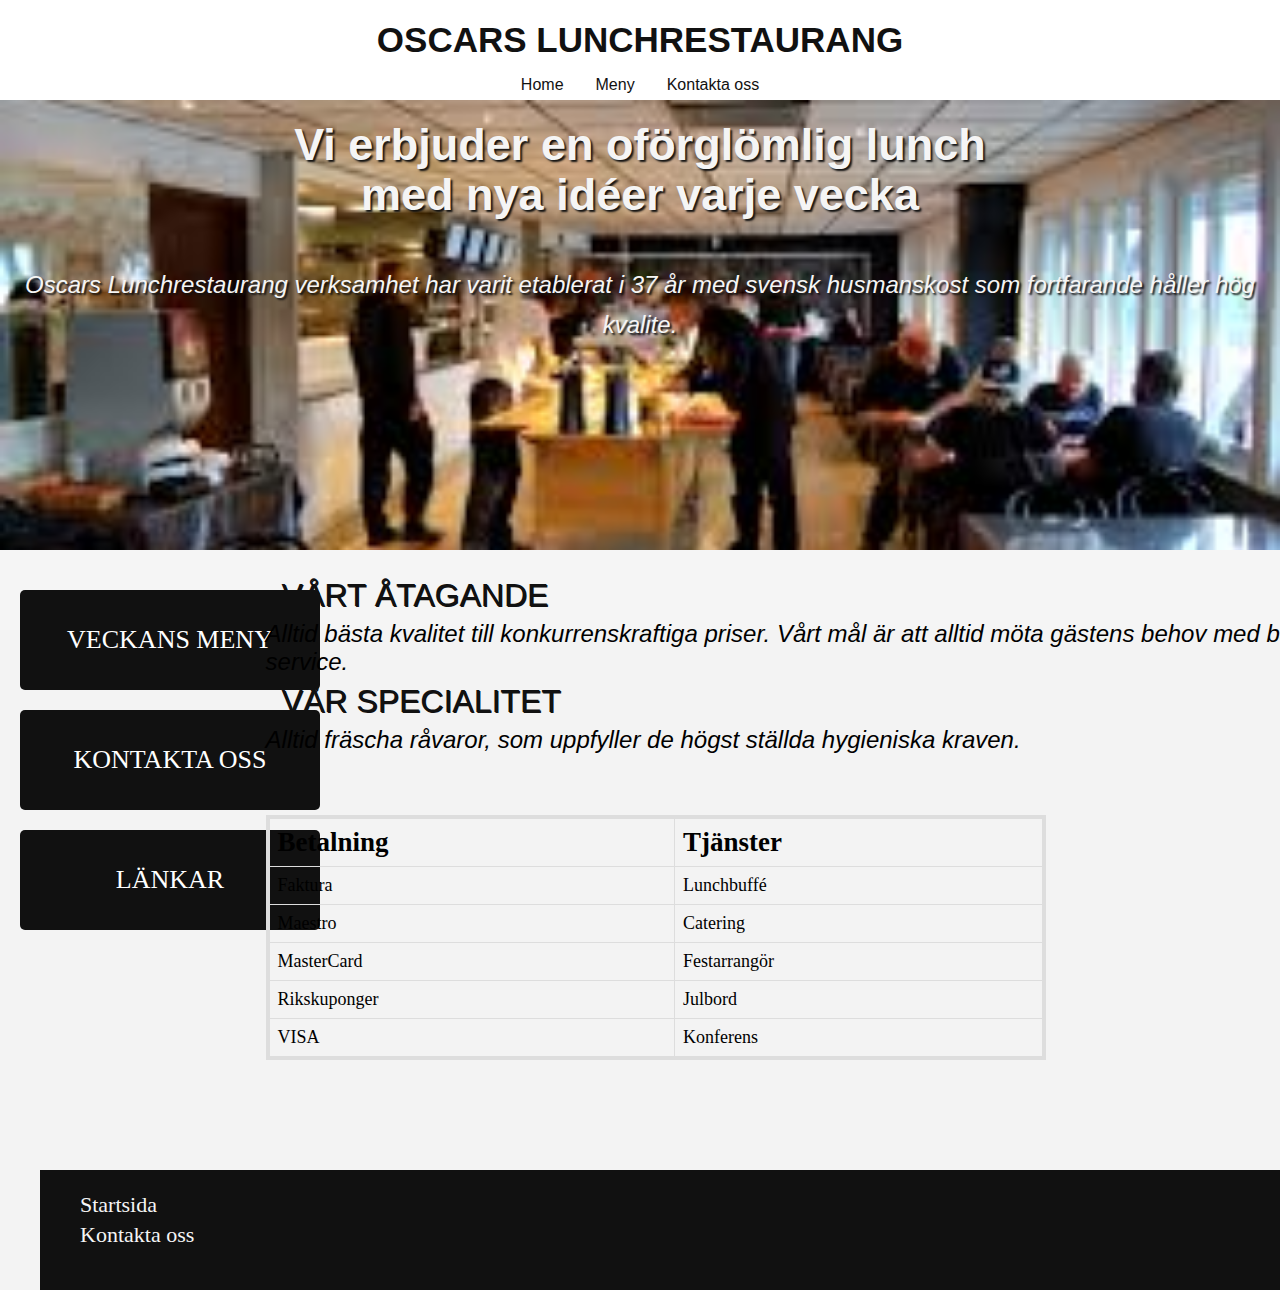
==== index.html @ 4a449b92 "nya" ====
<!DOCTYPE html>

<html>

<head>

  <title> My Website </title>
  <meta charset="UTF-8" />
  <meta name="viewport" content="width=device-width, initial-scale=1.0" />
  <link rel="stylesheet" type="text/css" href="./css/style2.css" />
  

</head>

<body>

  <header>
    <a href="index.html" class="header-toptext"> OSCARS LUNCHRESTAURANG
      
    </a>
    <nav>
      <ul>
        <li><a href="index.html">Home</a></li>
        <li><a href="meny.html">Meny</a></li>
        <li><a href="contact.html">Kontakta oss</a> </li>
        
      </ul>
    </nav>
  </header>

  <main>

    <section class="index-banner">
      <h2>Vi erbjuder en oförglömlig lunch med nya idéer varje vecka</h2>
      <h1>Oscars Lunchrestaurang verksamhet har varit etablerat i 37 år med svensk husmanskost som fortfarande håller hög kvalite.</h1>
    </section>

    
     <section class="index-links">
      <a href="meny.html">
        <div class="index-box-1">
          <h3>Veckans Meny</h3>
        </div>
      </a>
      <a href="contact.html">
        <div class="index-box-4">
          <h3>Kontakta oss</h3>
        </div>
      </a>
    </a>
    <a href="links.html">
      <div class="index-box-4">
        <h3>Länkar</h3>
      </div>
    </a>
    </section> 

    <section class="wrapper">
    <div class="content">
      <article>
        <h1>VÅRT ÅTAGANDE</h1>
        <p>Alltid bästa kvalitet till konkurrenskraftiga priser. Vårt mål är att alltid möta gästens behov med bästa möjliga service.</p>
          <h1>VÅR SPECIALITET</h1>
          <p>Alltid fräscha råvaror, som uppfyller de högst ställda hygieniska kraven.</p>
      </article>

      <table>
        <tr>
          <th><h2>Betalning</h2></th>
          <th><h2>Tjänster</h2></th>
        </tr>
        <tr>
          <td>Faktura</td>
          <td>Lunchbuffé</td>
        </tr>
        <tr>
          <td>Maestro</td>
          <td>Catering</td>
        </tr>
          <td>MasterCard</td>
          <td>Festarrangör</td>
        <tr>
          <td>Rikskuponger</td>
          <td>Julbord</td>
        </tr>
        <tr>
          <td>VISA</td>
          <td>Konferens</td>
        </tr>
      </table>

    </div>
  </section>

  </main>

  <footer class="wrapper">
    <ul>
      <li><a href="index.html">Startsida</a></li>
      <li><a href="contact.html">Kontakta oss</a></li>
    </ul>
    
  </footer>

</body>

</html>
---- css/style2.css ----
*{
    margin: 0;
    padding: 0;
    text-decoration: none;
    
}

body {
    background-color: #f3f3f3;
}

header {
    background-color: #fff;
    width: 100%;
    height: 100px;
}

header .header-toptext {
    font-family: 'Gill Sans', 'Gill Sans MT', Calibri, 'Trebuchet MS', sans-serif;
    font-size: 35px;
    color: #111;
    font-weight: 900;
    display: block;
    margin: 0 auto;
    text-align: center;
    padding: 20px 0;
}

header nav ul {
    display: block;
    margin: 0 auto;
    width: fit-content;
    line-height: 10px;
}

header nav ul li{
    display: block;
    float: left;
    list-style: none;
    padding: 0 16px;
}

header nav ul li a{
    font-family: 'Gill Sans', 'Gill Sans MT', Calibri, 'Trebuchet MS', sans-serif;
    font-size: 16px;
    color: #111;
}


/* INDEX */


table {
    width: 65%;
    text-align: left;
    margin-top: 20px;
    border-collapse: collapse; 
    border: 4px solid #dddddd; 
    margin-left: 3em;
    margin-top: 3.8em;
    
}

td, th {
    border: 1px solid #dddddd;
    text-align: left;
    padding: 8px;
    font-size: 18px;
    
    
}

div .descriptive {
    font-size: 24px;
    line-height: 40px;
}

span {
    color: rgb(173, 50, 50);
}

h1 {
    font-size: 2rem;
    text-align: left;
    margin-left: 2em;
    line-height: 50px;
    font-family: 'Gill Sans', 'Gill Sans MT', Calibri, 'Trebuchet MS', sans-serif;
    text-shadow: 1px 1px #111;
    color: #111 ;
    font-weight: normal;

}

p {
    font-size: 1.5rem;
    margin-left: 2em;
    font-family: 'Gill Sans', 'Gill Sans MT', Calibri, 'Trebuchet MS', sans-serif;
    font-style: italic;
}


.index-links {
    
    width: 17%;
    float: left;
    margin-top: 20px;
    
    
}

.content {
    width: 75%;
    float: left;
    height: 600px; 
    margin-top: 20px;  
}

.index-banner {
    width: 100%;
    height: calc(100vh - 100px);  /* viewheight - 100vh = lika hög som devicen den displayas på. calc drar bort 100px från viewheight som headern är satt till */
    background: url("../img/banner2.jpg") no-repeat center fixed cover white;
}

.index-banner h2 {
    font-family: 'Franklin Gothic Medium', 'Arial Narrow', Arial, sans-serif;
    font-size: 45px;
    font-weight: 900;
    line-height: 50px;
    padding: 20px;
    color: whitesmoke;
    text-align: center;
    text-shadow: 2px 2px 2px #111;
}

.index-banner h1 {
    font-family: 'Franklin Gothic Medium', 'Arial Narrow', Arial, sans-serif;
    font-size: 24px;
    font-weight: 100;
    font-style: italic;
    line-height: 40px;
    margin: 10px 10px;
    padding: 15px;
    color: whitesmoke;
    text-align: center;
    text-shadow: 2px 2px 2px #111;
}

.index-links div {
    margin: 20px 20px 0px;
    width: calc(100% - 40px); /* width 100% - margin på var sida (10x2) */
    height: 100px;
    background-color: #111;
}

.index-links div h3 {
    font-family: Catamaran;
    font-size: 26px;
    font-weight: 200;
    text-transform: uppercase;
    line-height: 100px;   /*Samma som containern den befinner sig i .index-links div */
    color: white;
    text-align: center;
    text-shadow: 1px 1px #111;
}

/* Form */
.section {
    display:flex;
    margin: 50px; 
    /* justify-content: center; */
    width: 100%;
    
}

.input-container{
    display: flex;
    width: 50%; 
    margin: 5px;
    flex-direction: column;
    /* height: 20px; */
    margin: 10px;
    
}

.input-container-radio{
    display: inline-block;
    width: 100%; 
    margin: 5px;
    margin-left: 10px;
    flex-direction: row;
    
}

textarea {
    resize: vertical; 
    max-height: 200px;
    text-align: left;
}

.input-container input {
    height: 20px; 
    font-size: 12px; 
} 

.input-container select {
    height: 25px;
}

input:focus, textarea:focus {
    outline: none;
    border: 1px solid rgb(141, 21, 21);
}

.btn-submit{
    background-color: green;
    grid-column: 1/3 ;
    border: none;
    width: 30%;  
    height: 25px;
    font-size: 16px;
    
}

.btn-reset{
    background-color: red;
    border: none;
    width: 30%;
    height: 25px;
    font-size: 16px;
}


form{
    width: 100%;
    max-width: 600px;
    min-width: 200px;
    font-size: 18px;
    height: 600px;
}

@media only screen and (min-width: 400px){
    .wrapper{
        width: 1600px;
        margin: 0 auto;
    }

    .index-banner {
        width: 100%;
        height: 450px;
        background: url("../img/banner2.jpg") no-repeat center;
        background-size: cover;
    }

    .index-banner h2 {
       display:block;
       width: 700px;
       margin:0 auto;

    }

    .index-links div {
        margin: 20px 20px 0px;
        width: 300px; /* width 100% - margin på var sida (10x2) */
        height: 100px;
        background-color: #111;
        border-radius: 5px;
        overflow: hidden;
    }

}


ol li  {
    font-family:'Times New Roman', Times, serif;
    list-style:square; 
    font-size: 30px;
}

ol li a:visited {
    text-decoration: none;
    color: #111;
}

ol li a:active {
    text-decoration: none;
    color: #111;
}

ol li a:hover {
    opacity: 0.25;
    transition: ease-out 3s;
}

/* Footer */

footer {
    width: calc(100% - 80px);
    padding: 40px 40px;
    background-color: whitesmoke;
}

footer ul {
    width: calc(100% - 80px);
    padding: 20px 40px;
    background-color: #111;
    float:left;
    height: 80px;
}



footer ul li{
    display: block;
    list-style: none;
    text-align: left;
}

footer ul li a{
    font-family: Catamaran;
    font-size: 22px;
    color: whitesmoke;
    line-height: 30px;
}
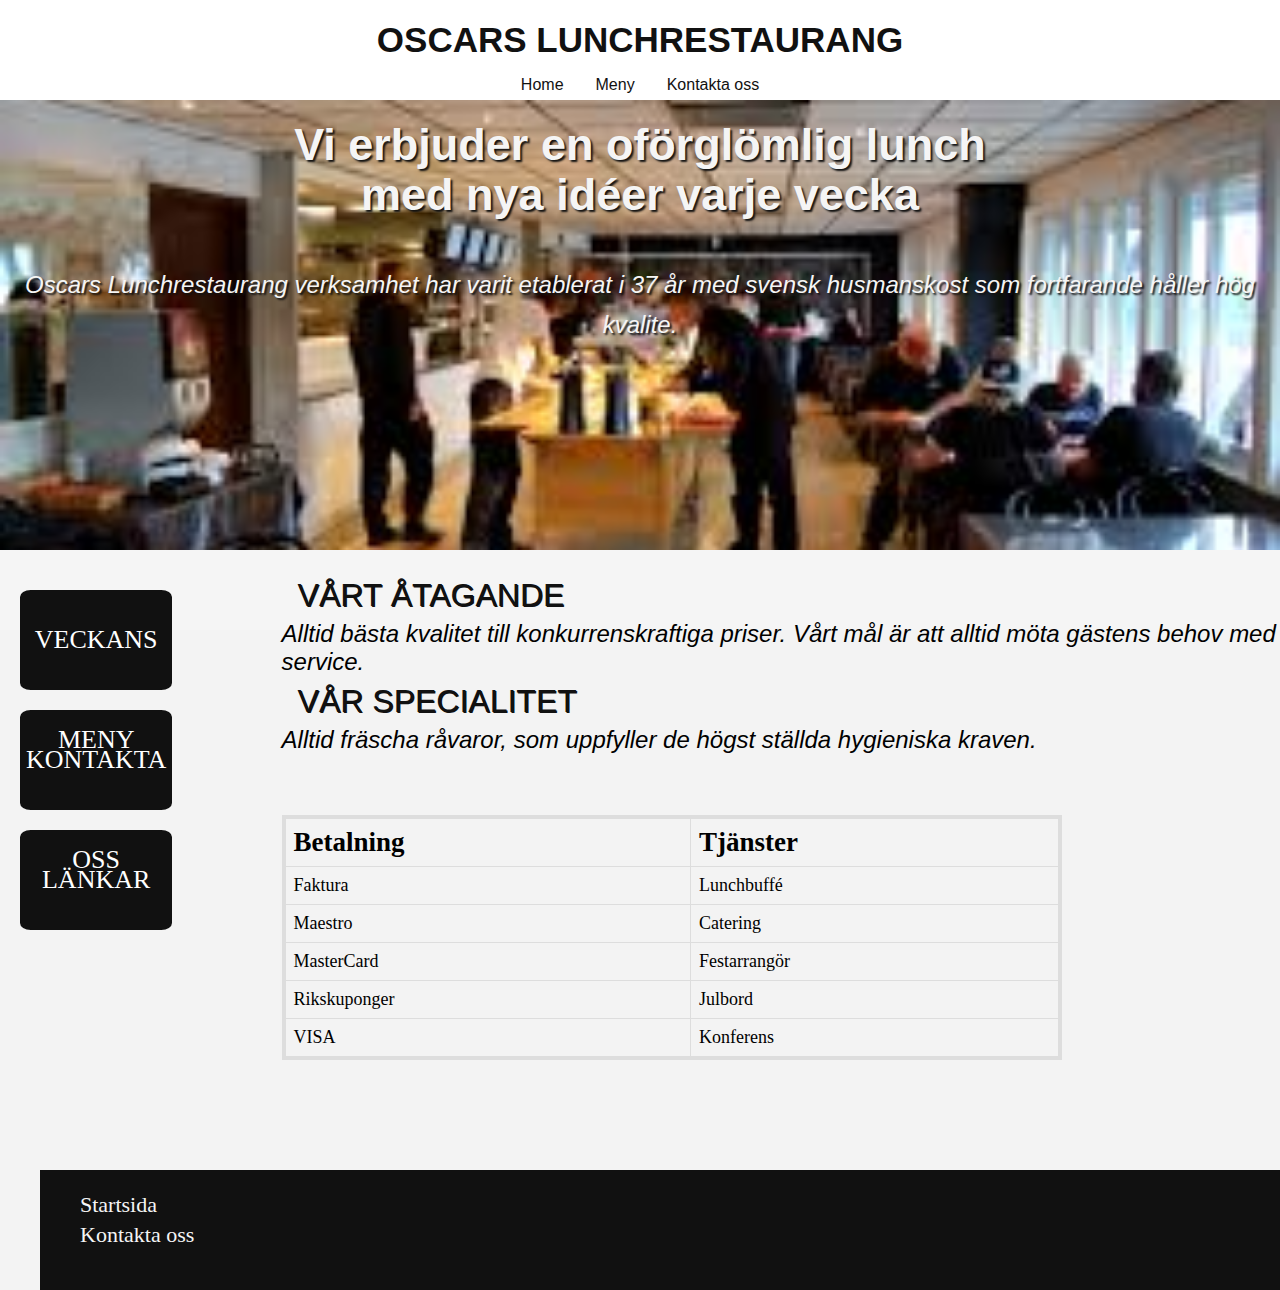
==== commit e11c0c64: "asda" ====
--- a/index.html
+++ b/index.html
@@ -4,7 +4,7 @@
 
 <head>
 
-  <title> My Website </title>
+  <title>Oscars Lunchrestaurang</title>
   <meta charset="UTF-8" />
   <meta name="viewport" content="width=device-width, initial-scale=1.0" />
   <link rel="stylesheet" type="text/css" href="./css/style2.css" />
--- a/css/style2.css
+++ b/css/style2.css
@@ -113,6 +113,7 @@
     float: left;
     height: 600px; 
     margin-top: 20px;  
+    padding-left: 1%;
 }
 
 .index-banner {
@@ -147,9 +148,10 @@
 
 .index-links div {
     margin: 20px 20px 0px;
-    width: calc(100% - 40px); /* width 100% - margin på var sida (10x2) */
+    width: 70%; /* width 100% - margin på var sida (10x2) */
     height: 100px;
     background-color: #111;
+    border-radius: 7%;
 }
 
 .index-links div h3 {
@@ -238,11 +240,14 @@
     height: 600px;
 }
 
+.wrapper{
+    width: 1600px;
+    margin: 0 auto;
+}
+
+
 @media only screen and (min-width: 400px){
-    .wrapper{
-        width: 1600px;
-        margin: 0 auto;
-    }
+    
 
     .index-banner {
         width: 100%;
@@ -258,14 +263,6 @@
 
     }
 
-    .index-links div {
-        margin: 20px 20px 0px;
-        width: 300px; /* width 100% - margin på var sida (10x2) */
-        height: 100px;
-        background-color: #111;
-        border-radius: 5px;
-        overflow: hidden;
-    }
 
 }
 
@@ -300,7 +297,7 @@
 }
 
 footer ul {
-    width: calc(100% - 80px);
+    width: calc(100% - 60px);
     padding: 20px 40px;
     background-color: #111;
     float:left;
